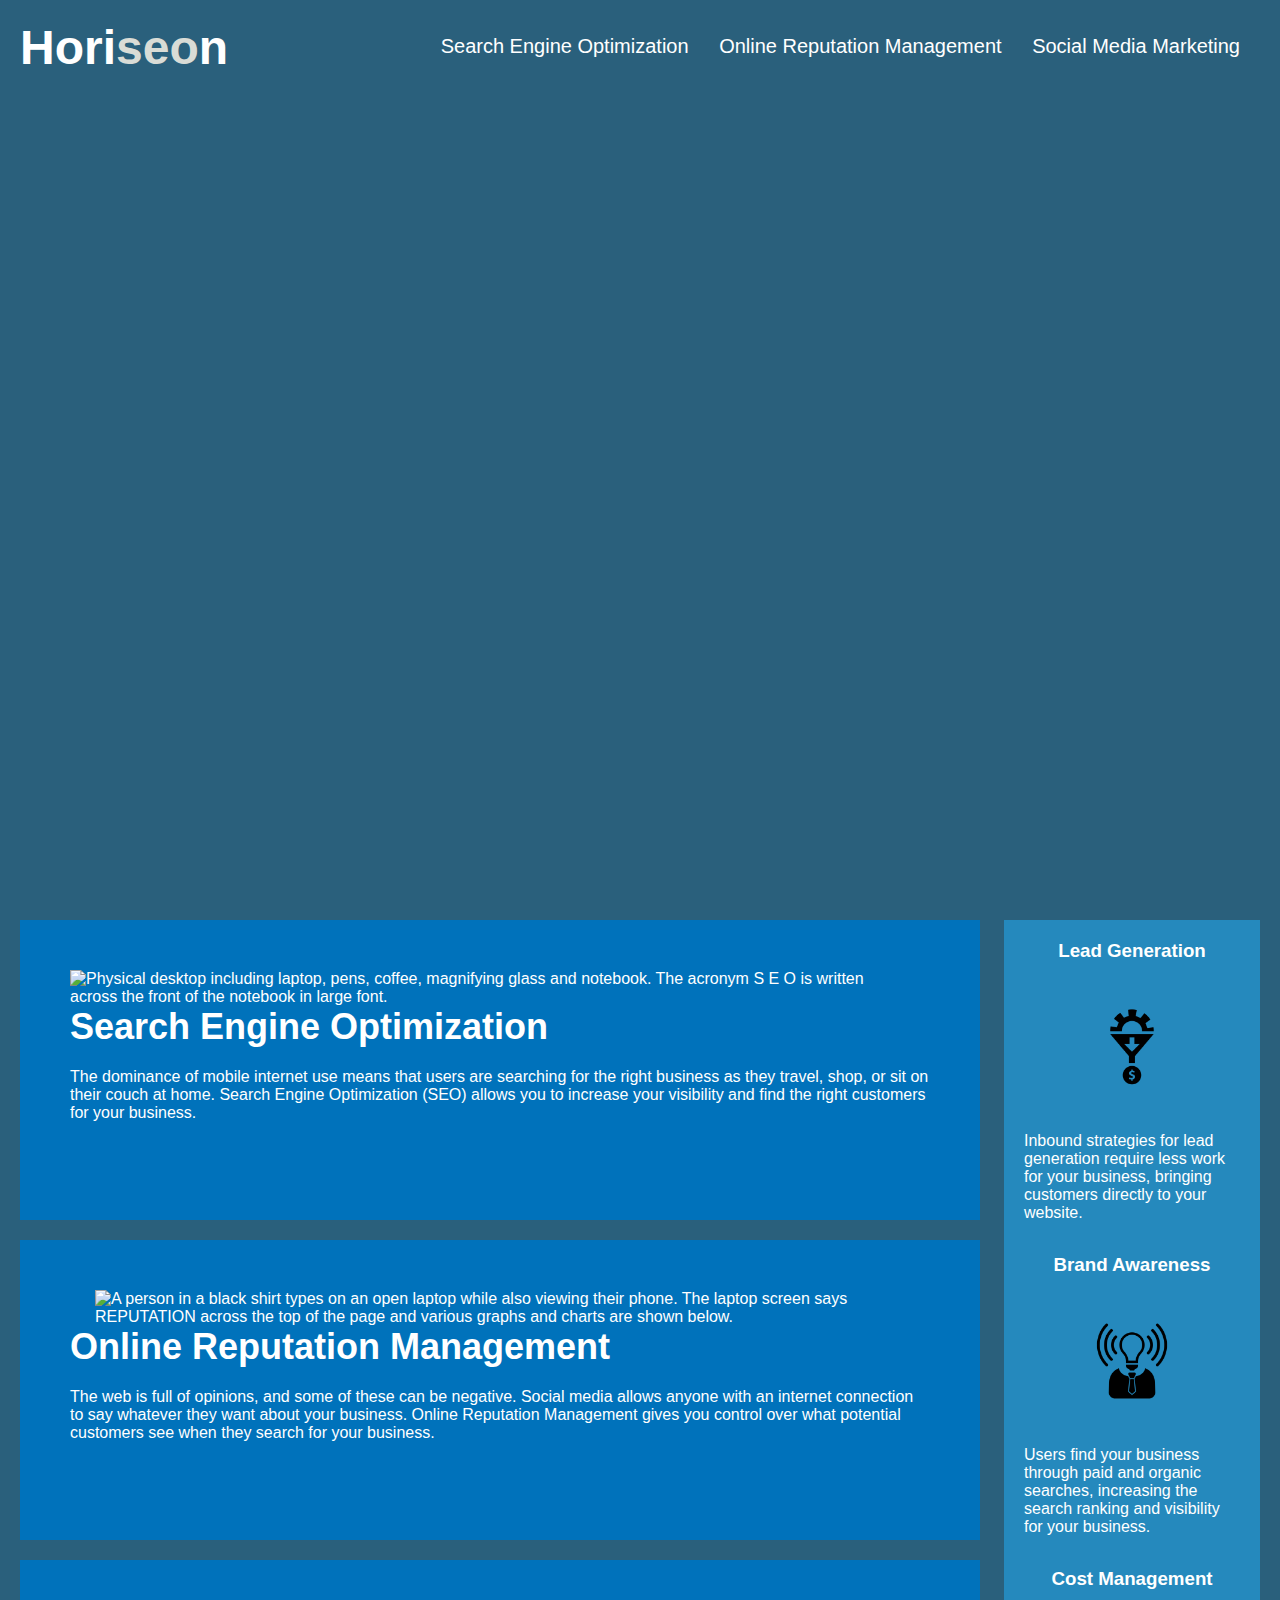
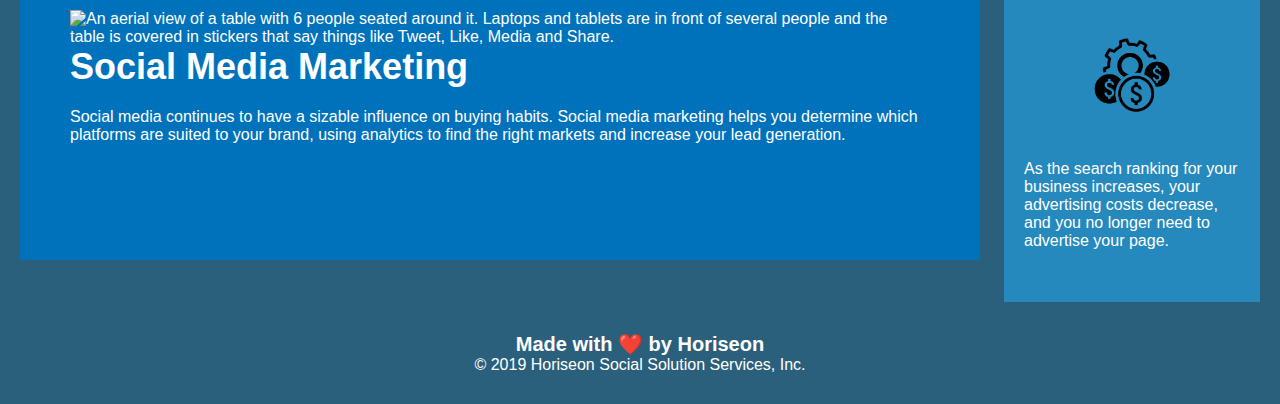
==== Develop/index.html @ f1b19305 "First Draft Homework, Alt Tags, Semantic HTML Included" ====
<!DOCTYPE html>
<html lang="en-us">

<head>
    <meta charset="UTF-8" />
    <link rel="stylesheet" href="./assets/css/style.css">
    <!-- Changed title from website to Horiseon -->
    <title>Horiseon</title>
</head>

<body>
    <header class="header">
        <!-- QUESTION: For semantic HTML, should we never use span? What would be a better option here? -->
        <h1>Hori<span class="seo">seo</span>n</h1>
        <!-- Renamed div as nav/updated CSS  -->
        <nav>
            <ul><!-- Moved closing li tags to same line as opening tags -->
                <li><a href="#search-engine-optimization">Search Engine Optimization</a></li>
                <li><a href="#online-reputation-management">Online Reputation Management</a></li>
                <li><a href="#social-media-marketing">Social Media Marketing</a></li>
            </ul>
        </nav>
    </header>
    <!-- QUESTION: Should anything with an image be inserted via HTML so we can include alt info for accessibility? This image is in the CSS class -->
    <div class="hero"></div>
    <!-- Renamed div to main -->
        <main class="content">
        <!-- Renamed div to section. Added id -->
        <section id="search-engine-optimization" class="search-engine-optimization">
            <!-- Added Alt Tag -->
            <img src="./assets/images/search-engine-optimization.jpg" alt="Physical desktop including laptop, pens, coffee, magnifying glass and notebook. The acronym S E O is written across the front of the notebook in large font." class="float-left" />
            <h2>Search Engine Optimization</h2>
            <p>
                The dominance of mobile internet use means that users are searching for the right business as they travel, shop, or sit on their couch at home. Search Engine Optimization (SEO) allows you to increase your visibility and find the right customers for your business.
            </p>
        </section>
        <!-- Renamed div to section. -->
        <section id="online-reputation-management" class="online-reputation-management">
            <!-- Added Alt Tag -->
            <img src="./assets/images/online-reputation-management.jpg" alt="A person in a black shirt types on an open laptop while also viewing their phone. The laptop screen says REPUTATION across the top of the page and various graphs and charts are shown below." class="float-right" />
            <h2>Online Reputation Management</h2>
            <p>
                The web is full of opinions, and some of these can be negative. Social media allows anyone with an internet connection to say whatever they want about your business. Online Reputation Management gives you control over what potential customers see when they search for your business.
            </p>
        </section>
        <!-- Renamed div to section. -->
        <section id="social-media-marketing" class="social-media-marketing">
            <!-- Added Alt Tag -->
            <img src="./assets/images/social-media-marketing.jpg" alt="An aerial view of a table with 6 people seated around it. Laptops and tablets are in front of several people and the table is covered in stickers that say things like Tweet, Like, Media and Share."  class="float-left" />
            <h2>Social Media Marketing</h2>
            <p>
                Social media continues to have a sizable influence on buying habits. Social media marketing helps you determine which platforms are suited to your brand, using analytics to find the right markets and increase your lead generation.
            </p>
        </section>
    </main>
    <!-- Renamed div to aside. -->
    <aside class="benefits">
        <!-- Renamed div to section. -->
        <section class="benefit-lead">
            <h3>Lead Generation</h3>
            <img src="./assets/images/lead-generation.png" />
            <p>
                Inbound strategies for lead generation require less work for your business, bringing customers directly to your website.
            </p>
        </section>
        <!-- Renamed div to section. -->
        <section class="benefit-brand">
            <h3>Brand Awareness</h3>
            <img src="./assets/images/brand-awareness.png" />
            <p>
                Users find your business through paid and organic searches, increasing the search ranking and visibility for your business.
            </p>
        </section>
        <!-- Renamed div to section. -->
        <section class="benefit-cost">
            <h3>Cost Management</h3>
            <img src="./assets/images/cost-management.png" />
            <p>
                As the search ranking for your business increases, your advertising costs decrease, and you no longer need to advertise your page.
            </p>
        </section>
    </aside>
    <!-- Renamed div to footer -->
    <footer class="footer">
        <h2>Made with ❤️️ by Horiseon</h2>
        <p>
            &copy; 2019 Horiseon Social Solution Services, Inc.
        </p>
    </footer>
</body>

</html>
---- Develop/assets/css/style.css ----
* {
    box-sizing: border-box;
    padding: 0;
    margin: 0;
}

body {
    background-color: #2a607c;
}

.header {
    padding: 20px;
    font-family: 'Trebuchet MS', 'Lucida Sans Unicode', 'Lucida Grande', 'Lucida Sans', Arial, sans-serif;
    background-color: #2a607c;
    color: #ffffff;
}

.header h1 {
    display: inline-block;
    font-size: 48px;
}

.header h1 .seo {
    color: #d9dcd6;
}

.header nav {
    padding-top: 15px;
    margin-right: 20px;
    float: right;
    font-family: 'Gill Sans', 'Gill Sans MT', Calibri, 'Trebuchet MS', sans-serif;
    font-size: 20px;
}

.header nav ul {
    list-style-type: none;
}

.header nav ul li {
    display: inline-block;
    margin-left: 25px;
}

a {
    color: #ffffff;
    text-decoration: none;
}

p {
    font-size: 16px;
}

.hero {
    height: 800px;
    width: 100%;
    margin-bottom: 25px;
    background-image: url("../images/digital-marketing-meeting.jpg");
    background-size: cover;
    background-position: center;
}

.float-left {
    float: left;
    margin-right: 25px;
}

.float-right {
    float: right;
    margin-left: 25px;
}

.content {
    width: 75%;
    display: inline-block;
    margin-left: 20px;
}

.benefits {
    margin-right: 20px;
    padding: 20px;
    clear: both;
    float: right;
    width: 20%;
    height: 100%;
    font-family: 'Gill Sans', 'Gill Sans MT', Calibri, 'Trebuchet MS', sans-serif;
    background-color: #2589bd;
}

.benefit-lead {
    margin-bottom: 32px;
    color: #ffffff;
}

.benefit-brand {
    margin-bottom: 32px;
    color: #ffffff;
}

.benefit-cost {
    margin-bottom: 32px;
    color: #ffffff;
}

.benefit-lead h3 {
    margin-bottom: 10px;
    text-align: center;
}

.benefit-brand h3 {
    margin-bottom: 10px;
    text-align: center;
}

.benefit-cost h3 {
    margin-bottom: 10px;
    text-align: center;
}

.benefit-lead img {
    display: block;
    margin: 10px auto;
    max-width: 150px;
}

.benefit-brand img {
    display: block;
    margin: 10px auto;
    max-width: 150px;
}

.benefit-cost img {
    display: block;
    margin: 10px auto;
    max-width: 150px;
}

.search-engine-optimization {
    margin-bottom: 20px;
    padding: 50px;
    height: 300px;
    font-family: 'Gill Sans', 'Gill Sans MT', Calibri, 'Trebuchet MS', sans-serif;
    background-color: #0072bb;
    color: #ffffff;
}

.online-reputation-management {
    margin-bottom: 20px;
    padding: 50px;
    height: 300px;
    font-family: 'Gill Sans', 'Gill Sans MT', Calibri, 'Trebuchet MS', sans-serif;
    background-color: #0072bb;
    color: #ffffff;
}

.social-media-marketing {
    margin-bottom: 20px;
    padding: 50px;
    height: 300px;
    font-family: 'Gill Sans', 'Gill Sans MT', Calibri, 'Trebuchet MS', sans-serif;
    background-color: #0072bb;
    color: #ffffff;
}

.search-engine-optimization img {
    max-height: 200px;
}

.online-reputation-management img {
    max-height: 200px;
}

.social-media-marketing img {
    max-height: 200px;
}

.search-engine-optimization h2 {
    margin-bottom: 20px;
    font-size: 36px;
}

.online-reputation-management h2 {
    margin-bottom: 20px;
    font-size: 36px;
}

.social-media-marketing h2 {
    margin-bottom: 20px;
    font-size: 36px;
}

.footer {
    padding: 30px;
    clear: both;
    font-family: 'Trebuchet MS', 'Lucida Sans Unicode', 'Lucida Grande', 'Lucida Sans', Arial, sans-serif;
    color: #ffffff;
    text-align: center;
}

.footer h2 {
    font-size: 20px;
}
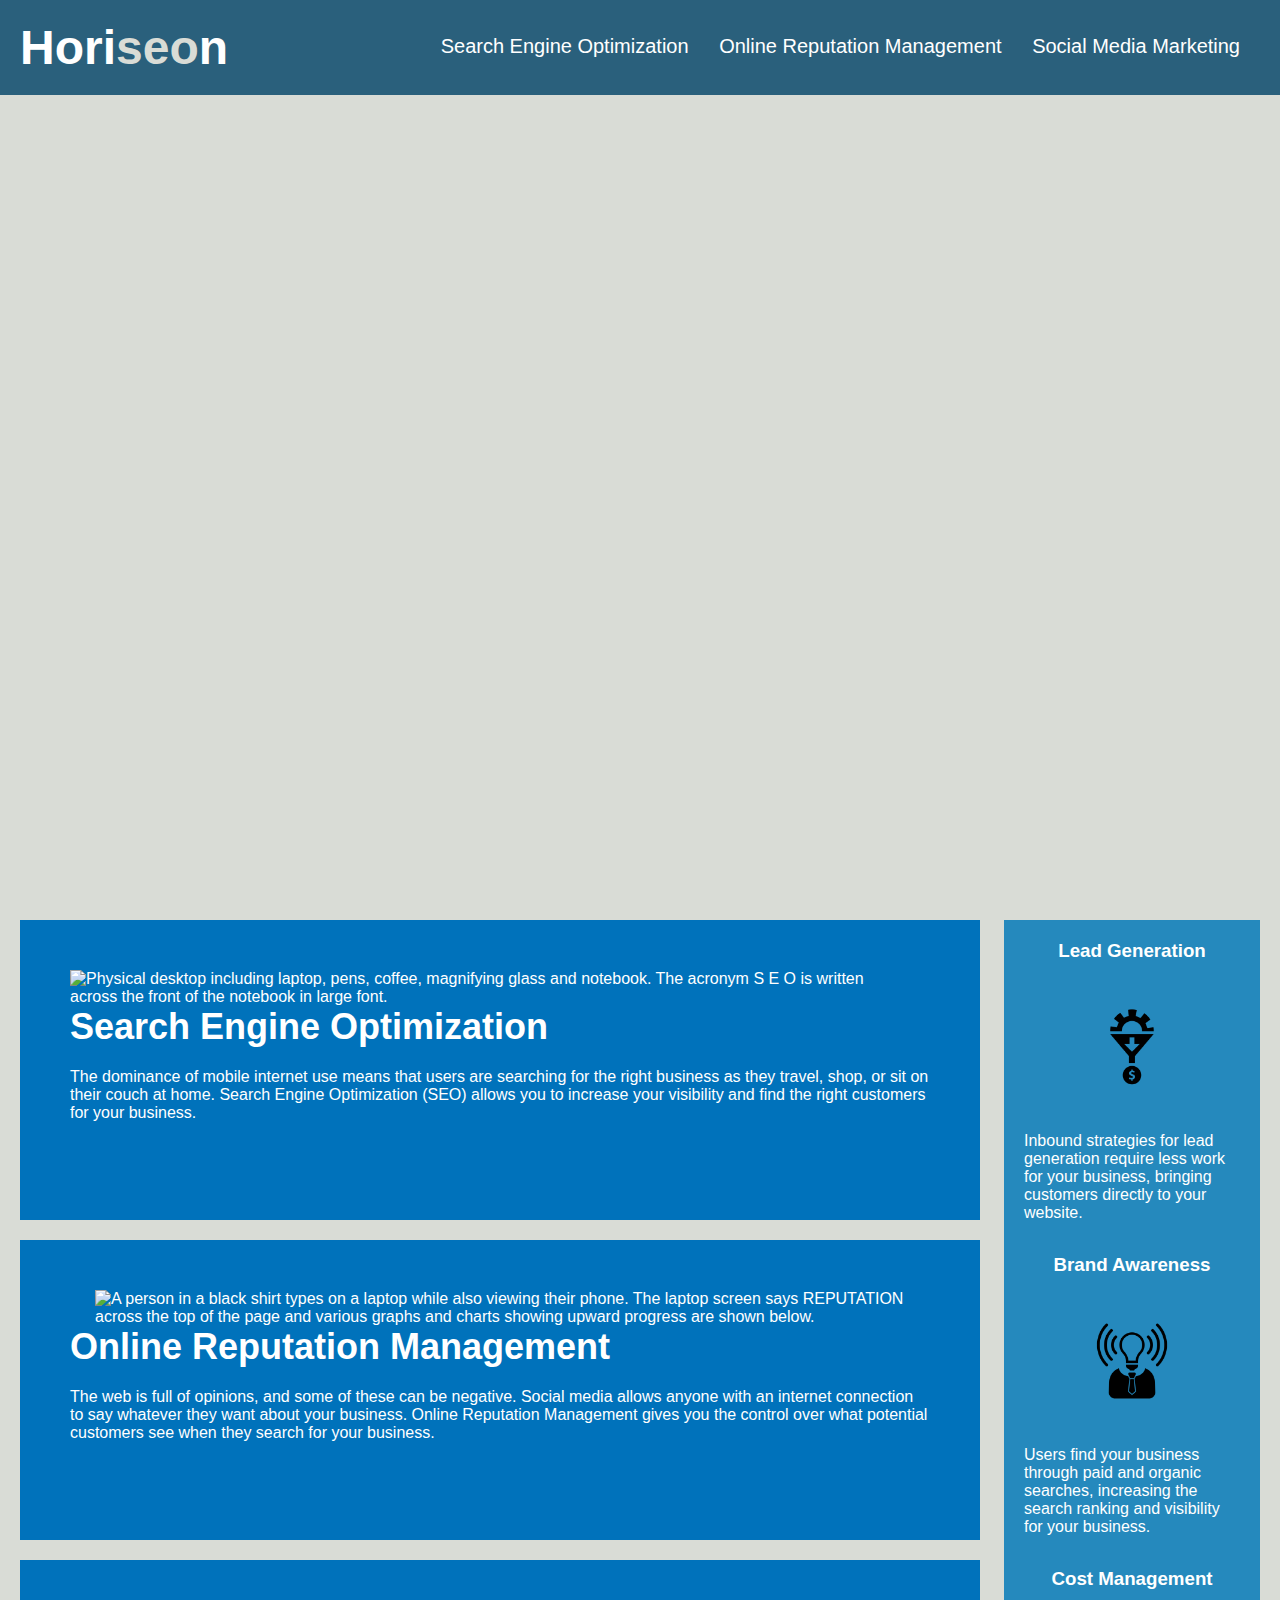
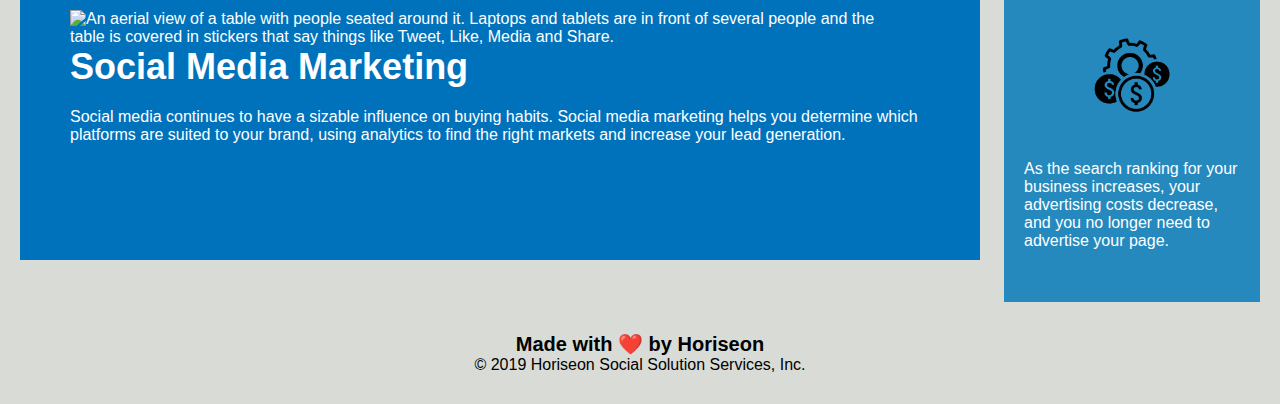
==== commit 37d58405: "Commented CSS, Added IDs and Classes Back In, Added Aria-labels" ====
--- a/Develop/index.html
+++ b/Develop/index.html
@@ -3,88 +3,100 @@
 
 <head>
     <meta charset="UTF-8" />
-    <link rel="stylesheet" href="./assets/css/style.css">
-    <!-- Changed title from website to Horiseon -->
+    <!-- Closed tag. -->
+    <link rel="stylesheet" href="./assets/css/style.css" />
+    <!-- Changed title from website to Horiseon. -->
     <title>Horiseon</title>
 </head>
 
 <body>
+    <!-- Renamed <div> as <header>. -->
     <header class="header">
-        <!-- QUESTION: For semantic HTML, should we never use span? What would be a better option here? -->
         <h1>Hori<span class="seo">seo</span>n</h1>
-        <!-- Renamed div as nav/updated CSS  -->
+        <!-- Renamed <div> as <nav> and updated CSS. -->
         <nav>
-            <ul><!-- Moved closing li tags to same line as opening tags -->
-                <li><a href="#search-engine-optimization">Search Engine Optimization</a></li>
-                <li><a href="#online-reputation-management">Online Reputation Management</a></li>
-                <li><a href="#social-media-marketing">Social Media Marketing</a></li>
+            <ul>
+                <li>
+                    <a href="#search-engine-optimization">Search Engine Optimization</a>
+                </li>
+                <li>
+                    <a href="#online-reputation-management">Online Reputation Management</a>
+                </li>
+                <li>
+                    <a href="#social-media-marketing">Social Media Marketing</a>
+                </li>
             </ul>
         </nav>
     </header>
-    <!-- QUESTION: Should anything with an image be inserted via HTML so we can include alt info for accessibility? This image is in the CSS class -->
-    <div class="hero"></div>
-    <!-- Renamed div to main -->
-        <main class="content">
-        <!-- Renamed div to section. Added id -->
+
+        <!-- Because image is static, added image here, too, so an alt tag could be included. 
+        <Div> is commonly used for hero and this version doesn't contain informative content, so
+        didn't update div to a semantic element. -->
+        <div class="hero" img src="../images/digital-marketing-meeting.jpg" alt="Four people sit around a table in a modern office setting and consider a document to which one person is pointing."></div>
+
+    <!-- Renamed <div> as <main>. -->
+    <main class="content">
+        <!-- Renamed <div> as <section>. Added missing id. -->
         <section id="search-engine-optimization" class="search-engine-optimization">
-            <!-- Added Alt Tag -->
+            <!-- Added alt tag. -->
             <img src="./assets/images/search-engine-optimization.jpg" alt="Physical desktop including laptop, pens, coffee, magnifying glass and notebook. The acronym S E O is written across the front of the notebook in large font." class="float-left" />
             <h2>Search Engine Optimization</h2>
             <p>
                 The dominance of mobile internet use means that users are searching for the right business as they travel, shop, or sit on their couch at home. Search Engine Optimization (SEO) allows you to increase your visibility and find the right customers for your business.
             </p>
         </section>
-        <!-- Renamed div to section. -->
+        <!-- Renamed <div> as <section>. -->
         <section id="online-reputation-management" class="online-reputation-management">
-            <!-- Added Alt Tag -->
-            <img src="./assets/images/online-reputation-management.jpg" alt="A person in a black shirt types on an open laptop while also viewing their phone. The laptop screen says REPUTATION across the top of the page and various graphs and charts are shown below." class="float-right" />
+            <!-- Added alt tag. -->
+            <img src="./assets/images/online-reputation-management.jpg" alt="A person in a black shirt types on a laptop while also viewing their phone. The laptop screen says REPUTATION across the top of the page and various graphs and charts showing upward progress are shown below." class="float-right" />
             <h2>Online Reputation Management</h2>
             <p>
-                The web is full of opinions, and some of these can be negative. Social media allows anyone with an internet connection to say whatever they want about your business. Online Reputation Management gives you control over what potential customers see when they search for your business.
+                The web is full of opinions, and some of these can be negative. Social media allows anyone with an internet connection to say whatever they want about your business. Online Reputation Management gives you the control over what potential customers see when they search for your business.
             </p>
         </section>
-        <!-- Renamed div to section. -->
+        <!-- Renamed <div> as <section>. -->
         <section id="social-media-marketing" class="social-media-marketing">
-            <!-- Added Alt Tag -->
-            <img src="./assets/images/social-media-marketing.jpg" alt="An aerial view of a table with 6 people seated around it. Laptops and tablets are in front of several people and the table is covered in stickers that say things like Tweet, Like, Media and Share."  class="float-left" />
+            <!-- Added alt tag. -->
+            <img src="./assets/images/social-media-marketing.jpg" alt="An aerial view of a table with people seated around it. Laptops and tablets are in front of several people and the table is covered in stickers that say things like Tweet, Like, Media and Share." class="float-left" />
             <h2>Social Media Marketing</h2>
             <p>
                 Social media continues to have a sizable influence on buying habits. Social media marketing helps you determine which platforms are suited to your brand, using analytics to find the right markets and increase your lead generation.
             </p>
         </section>
     </main>
-    <!-- Renamed div to aside. -->
+
+    <!-- Renamed <div> as <aside>.
+    Didn't include descriptive alt tags in <aside>, as images were icons where image meaning and <h3> titles were redundant. -->
     <aside class="benefits">
-        <!-- Renamed div to section. -->
         <section class="benefit-lead">
             <h3>Lead Generation</h3>
-            <img src="./assets/images/lead-generation.png" />
+            <img src="./assets/images/lead-generation.png" alt="" />
             <p>
                 Inbound strategies for lead generation require less work for your business, bringing customers directly to your website.
             </p>
         </section>
-        <!-- Renamed div to section. -->
         <section class="benefit-brand">
             <h3>Brand Awareness</h3>
-            <img src="./assets/images/brand-awareness.png" />
+            <img src="./assets/images/brand-awareness.png" alt="" />
             <p>
                 Users find your business through paid and organic searches, increasing the search ranking and visibility for your business.
             </p>
         </section>
-        <!-- Renamed div to section. -->
         <section class="benefit-cost">
             <h3>Cost Management</h3>
-            <img src="./assets/images/cost-management.png" />
+            <img src="./assets/images/cost-management.png" alt="" />
             <p>
                 As the search ranking for your business increases, your advertising costs decrease, and you no longer need to advertise your page.
             </p>
         </section>
     </aside>
-    <!-- Renamed div to footer -->
+
+    <!-- Renamed <div> as <footer>. -->
     <footer class="footer">
-        <h2>Made with ❤️️ by Horiseon</h2>
+        <!-- Added span with aria-label to heart image and copyright emoji. -->
+        <h2>Made with <span role="img" aria-label="Love">❤️️</span> by Horiseon</h2>
         <p>
-            &copy; 2019 Horiseon Social Solution Services, Inc.
+            <span role="img" aria-label="Copyright">&copy;</span> 2019 Horiseon Social Solution Services, Inc.
         </p>
     </footer>
 </body>
--- a/Develop/assets/css/style.css
+++ b/Develop/assets/css/style.css
@@ -5,7 +5,7 @@
 }
 
 body {
-    background-color: #2a607c;
+    background-color: #d9dcd6;
 }
 
 .header {
@@ -24,6 +24,7 @@
     color: #d9dcd6;
 }
 
+/* Updated div as nav */
 .header nav {
     padding-top: 15px;
     margin-right: 20px;
@@ -32,10 +33,12 @@
     font-size: 20px;
 }
 
+/* Updated div as nav */
 .header nav ul {
     list-style-type: none;
 }
 
+/* Updated div as nav */
 .header nav ul li {
     display: inline-block;
     margin-left: 25px;
@@ -86,72 +89,34 @@
     background-color: #2589bd;
 }
 
-.benefit-lead {
-    margin-bottom: 32px;
-    color: #ffffff;
-}
-
-.benefit-brand {
-    margin-bottom: 32px;
-    color: #ffffff;
-}
-
+/* Consolidated IDs with identical properties */
+.benefit-lead, 
+.benefit-brand, 
 .benefit-cost {
     margin-bottom: 32px;
     color: #ffffff;
 }
 
-.benefit-lead h3 {
-    margin-bottom: 10px;
-    text-align: center;
-}
-
-.benefit-brand h3 {
-    margin-bottom: 10px;
-    text-align: center;
-}
-
+/* Consolidated headers with identical properties */
+.benefit-lead h3, 
+.benefit-brand h3, 
 .benefit-cost h3 {
     margin-bottom: 10px;
     text-align: center;
 }
 
-.benefit-lead img {
-    display: block;
-    margin: 10px auto;
-    max-width: 150px;
-}
-
-.benefit-brand img {
-    display: block;
-    margin: 10px auto;
-    max-width: 150px;
-}
-
+/* Consolidated images with identical properties */
+.benefit-lead img,
+.benefit-brand img, 
 .benefit-cost img {
     display: block;
     margin: 10px auto;
     max-width: 150px;
 }
 
-.search-engine-optimization {
-    margin-bottom: 20px;
-    padding: 50px;
-    height: 300px;
-    font-family: 'Gill Sans', 'Gill Sans MT', Calibri, 'Trebuchet MS', sans-serif;
-    background-color: #0072bb;
-    color: #ffffff;
-}
-
-.online-reputation-management {
-    margin-bottom: 20px;
-    padding: 50px;
-    height: 300px;
-    font-family: 'Gill Sans', 'Gill Sans MT', Calibri, 'Trebuchet MS', sans-serif;
-    background-color: #0072bb;
-    color: #ffffff;
-}
-
+/* Consolidated classes with identical properties */
+.search-engine-optimization,
+.online-reputation-management, 
 .social-media-marketing {
     margin-bottom: 20px;
     padding: 50px;
@@ -161,28 +126,16 @@
     color: #ffffff;
 }
 
-.search-engine-optimization img {
-    max-height: 200px;
-}
-
-.online-reputation-management img {
-    max-height: 200px;
-}
-
+/* Consolidated images with identical properties */
+.search-engine-optimization img,
+.online-reputation-management img,
 .social-media-marketing img {
     max-height: 200px;
 }
 
-.search-engine-optimization h2 {
-    margin-bottom: 20px;
-    font-size: 36px;
-}
-
-.online-reputation-management h2 {
-    margin-bottom: 20px;
-    font-size: 36px;
-}
-
+/* Consolidated h2s with identical properties */
+.search-engine-optimization h2,
+.online-reputation-management h2,
 .social-media-marketing h2 {
     margin-bottom: 20px;
     font-size: 36px;
@@ -192,7 +145,6 @@
     padding: 30px;
     clear: both;
     font-family: 'Trebuchet MS', 'Lucida Sans Unicode', 'Lucida Grande', 'Lucida Sans', Arial, sans-serif;
-    color: #ffffff;
     text-align: center;
 }
 
